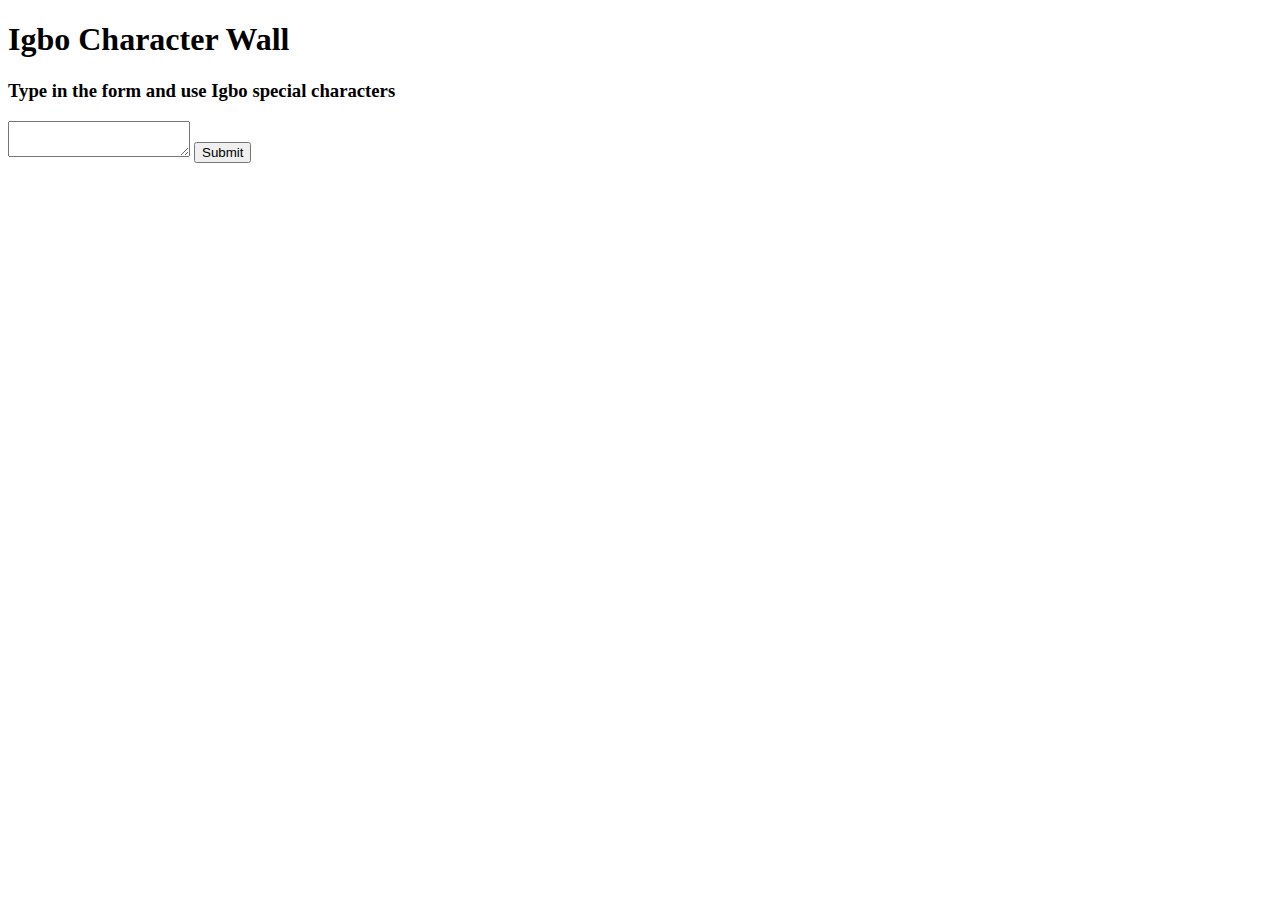
==== index.html @ 329d5ee1 "Add files via upload" ====
<!DOCTYPE html>
<html>
	<head>
		<title>Igbo Characters Context Menu</title>
		<link rel="stylesheet" href="styles.css">
	</head>
	<body>
		<h1>Igbo Character Wall</h1>
		<h3>Type in the form and use Igbo special characters</h3>
		<form>
			<textarea name="message" id="message"></textarea>
			<input type="submit" value="Submit" >
		</form>

		<script type="text/javascript" src="scripts.js"></script>
	</body>

</html>
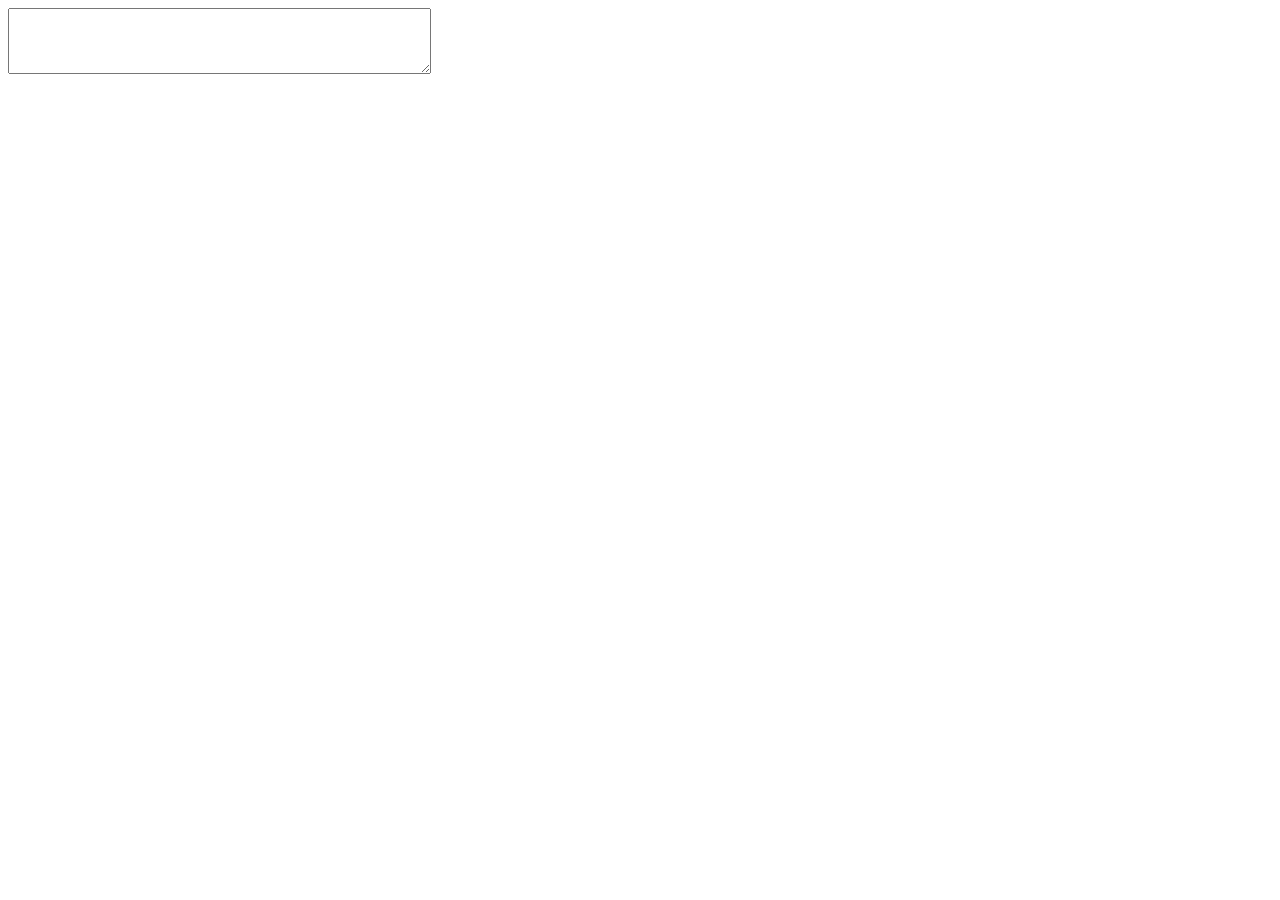
==== commit b2415136: "Update index.html" ====
--- a/index.html
+++ b/index.html
@@ -1,18 +1,17 @@
 <!DOCTYPE html>
 <html>
-	<head>
-		<title>Igbo Characters Context Menu</title>
-		<link rel="stylesheet" href="styles.css">
-	</head>
-	<body>
-		<h1>Igbo Character Wall</h1>
-		<h3>Type in the form and use Igbo special characters</h3>
-		<form>
-			<textarea name="message" id="message"></textarea>
-			<input type="submit" value="Submit" >
-		</form>
+    <head>
+            <meta charset="UTF-8">
+            <meta name="viewport" content="width=device-width, initial-scale=1">
+            <title>Igbo Context Menu</title>
+    </head>
+    <body>
+        <form class="form">
+                <textarea class="textarea" maxlength="280" rows="4" cols="50" placeholder="Type something...">
+                </textarea>
+        </form>
 
-		<script type="text/javascript" src="scripts.js"></script>
-	</body>
+    </body>
+    <script src="script.js"></script>
 
-</html>+</html>
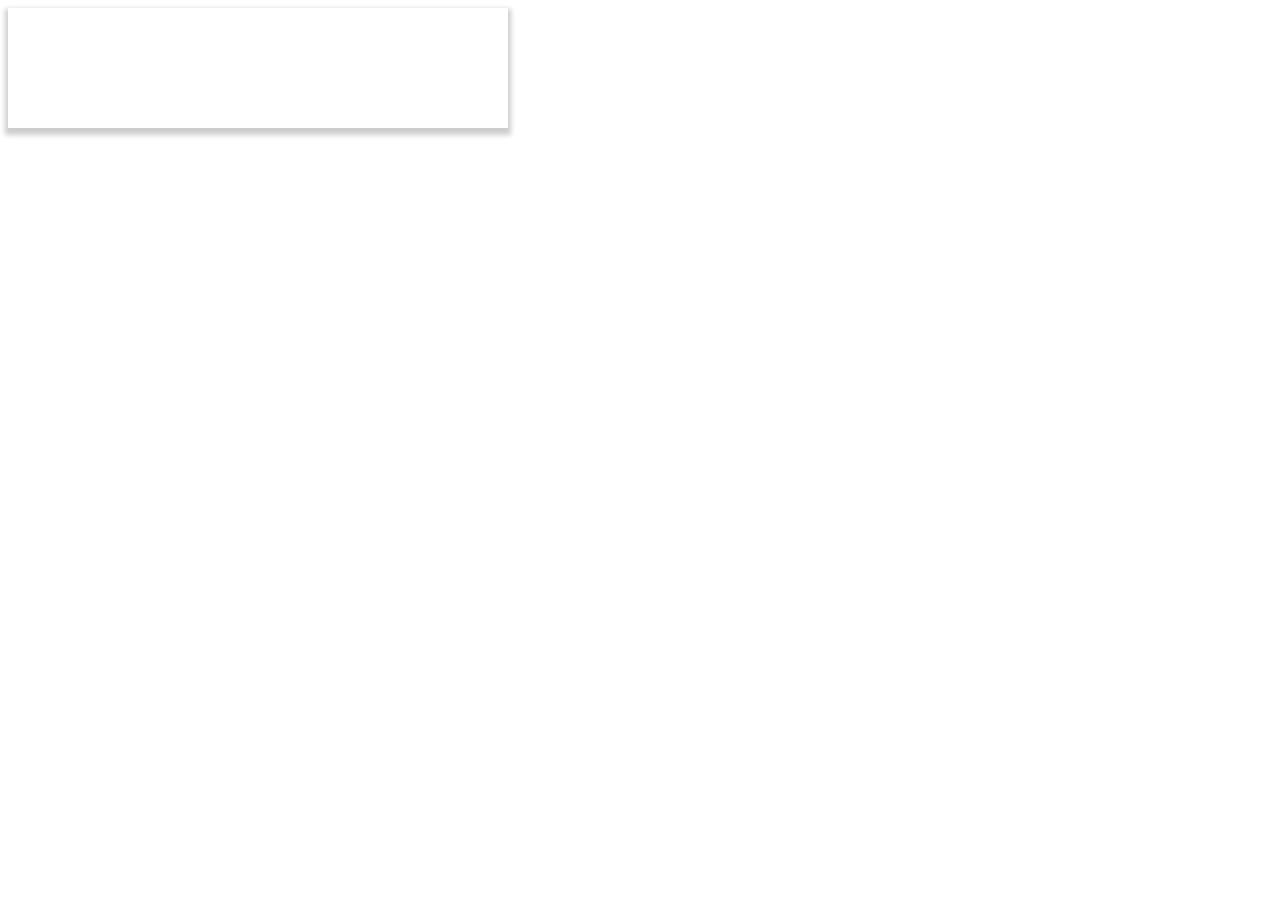
==== commit 6d337a65: "Changed the position of the script tag" ====
--- a/index.html
+++ b/index.html
@@ -1,17 +1,22 @@
-<!DOCTYPE html>
+﻿<!DOCTYPE html>
 <html>
     <head>
             <meta charset="UTF-8">
             <meta name="viewport" content="width=device-width, initial-scale=1">
+            <link rel="stylesheet" href="style.css">
             <title>Igbo Context Menu</title>
     </head>
     <body>
-        <form class="form">
-                <textarea class="textarea" maxlength="280" rows="4" cols="50" placeholder="Type something...">
-                </textarea>
+        <form id="myform">
+            <div id="textdiv">
+            </div>
         </form>
 
+        <menu>
+            <ul id="menulist"></ul>
+        </menu>
+        <script src="script.js"></script>
+
     </body>
-    <script src="script.js"></script>
 
 </html>
--- a/style.css
+++ b/style.css
@@ -0,0 +1,35 @@
+menu {
+  width: 100px;
+  position: relative;
+  background: #e9e9e9;
+  padding: 0 0 0 0;
+  margin: 0 0 0 0;
+  /*display: none;*/
+}
+
+ul#menulist {
+    padding: 0px;
+    margin: 0px;
+    text-align: center;
+    text-decoration: none;
+}
+
+#menulist {
+    list-style: none;
+}
+
+.menu-option {
+      font-weight: 500;
+      font-size: 14px;
+      cursor: pointer;
+    }
+.menu-option:hover {
+        background: rgba(0, 0, 0, 0.2);
+        font-weight: bold;
+      }
+
+#textdiv {
+width: 500px;
+height: 120px;
+box-shadow: 0 4px 5px 3px rgba(0, 0, 0, 0.2);
+}
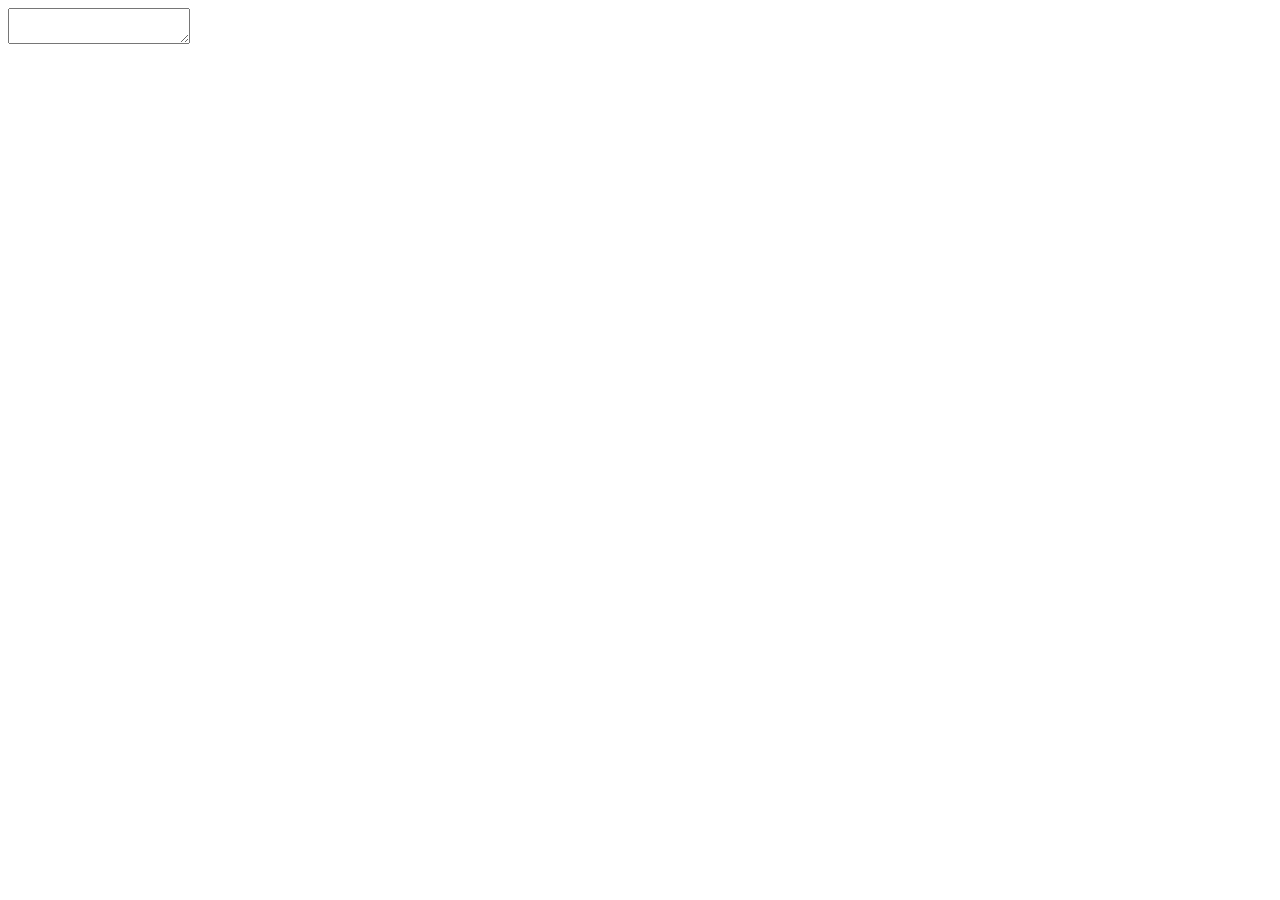
==== commit c96b8c09: "Building context menu and functionality to enable selected elements" ====
--- a/index.html
+++ b/index.html
@@ -1,22 +1,14 @@
-﻿<!DOCTYPE html>
+<!DOCTYPE html>
 <html>
     <head>
-            <meta charset="UTF-8">
-            <meta name="viewport" content="width=device-width, initial-scale=1">
-            <link rel="stylesheet" href="style.css">
-            <title>Igbo Context Menu</title>
+        <meta charset="UTF-8">
+        <meta name="viewport" content="width=device-width, initial-scale=1">
+        <link rel="stylesheet" href="style.css">
+        <title>Igbo Context Menu</title>
     </head>
     <body>
-        <form id="myform">
-            <div id="textdiv">
-            </div>
-        </form>
-
-        <menu>
-            <ul id="menulist"></ul>
-        </menu>
-        <script src="script.js"></script>
-
+        <textarea data-igbo-context-menu="init"></textarea>
     </body>
+    <script src="script.js"></script>
 
 </html>
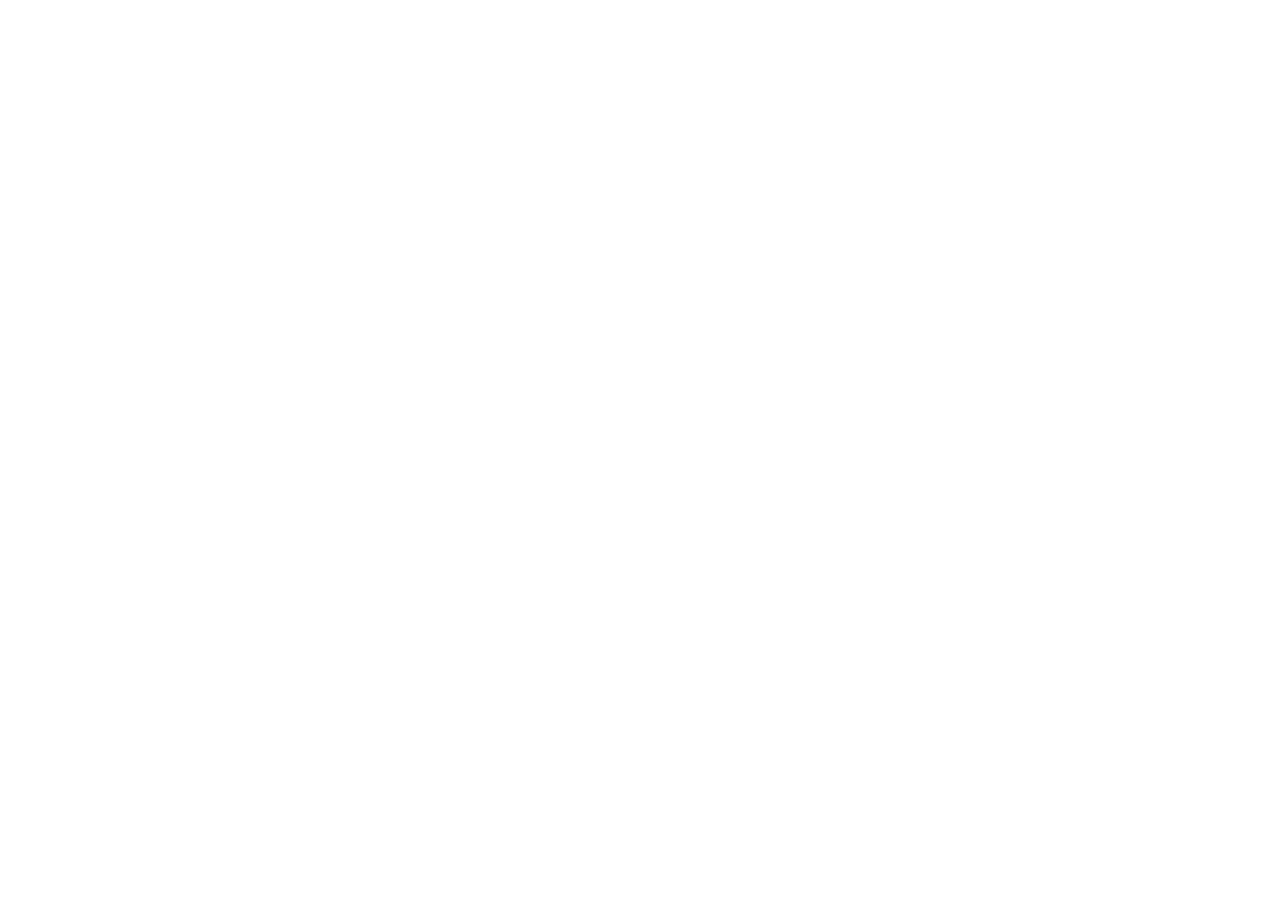
==== commit a5ec7b49: "Merge 6d337a658abf4edc0565f3499e3f7da4e1fffad3 into 1c0a41a7adfaf84d57fadd70aada3f67ae0cc759" ====
--- a/index.html
+++ b/index.html
@@ -1,14 +1,22 @@
-<!DOCTYPE html>
+﻿<!DOCTYPE html>
 <html>
     <head>
-        <meta charset="UTF-8">
-        <meta name="viewport" content="width=device-width, initial-scale=1">
-        <link rel="stylesheet" href="style.css">
-        <title>Igbo Context Menu</title>
+            <meta charset="UTF-8">
+            <meta name="viewport" content="width=device-width, initial-scale=1">
+            <link rel="stylesheet" href="style.css">
+            <title>Igbo Context Menu</title>
     </head>
     <body>
-        <textarea data-igbo-context-menu="init"></textarea>
+        <form id="myform">
+            <div id="textdiv">
+            </div>
+        </form>
+
+        <menu>
+            <ul id="menulist"></ul>
+        </menu>
+        <script src="script.js"></script>
+
     </body>
-    <script src="script.js"></script>
 
 </html>
--- a/style.css
+++ b/style.css
@@ -1,35 +1,13 @@
-menu {
-  width: 100px;
-  position: relative;
-  background: #e9e9e9;
-  padding: 0 0 0 0;
-  margin: 0 0 0 0;
-  /*display: none;*/
+#igbo-context-menu span {
+    display: inline-block;
+    width: 15px;
+    text-align: center;
+    padding: 3px 5px;
+    border-top: 1px solid #ccc;
+    border-right: 1px solid #ccc;
+    border-bottom: 1px solid #ccc;
 }
 
-ul#menulist {
-    padding: 0px;
-    margin: 0px;
-    text-align: center;
-    text-decoration: none;
+#igbo-context-menu span:first-child {
+    border-left: 1px solid #ccc;
 }
-
-#menulist {
-    list-style: none;
-}
-
-.menu-option {
-      font-weight: 500;
-      font-size: 14px;
-      cursor: pointer;
-    }
-.menu-option:hover {
-        background: rgba(0, 0, 0, 0.2);
-        font-weight: bold;
-      }
-
-#textdiv {
-width: 500px;
-height: 120px;
-box-shadow: 0 4px 5px 3px rgba(0, 0, 0, 0.2);
-}
